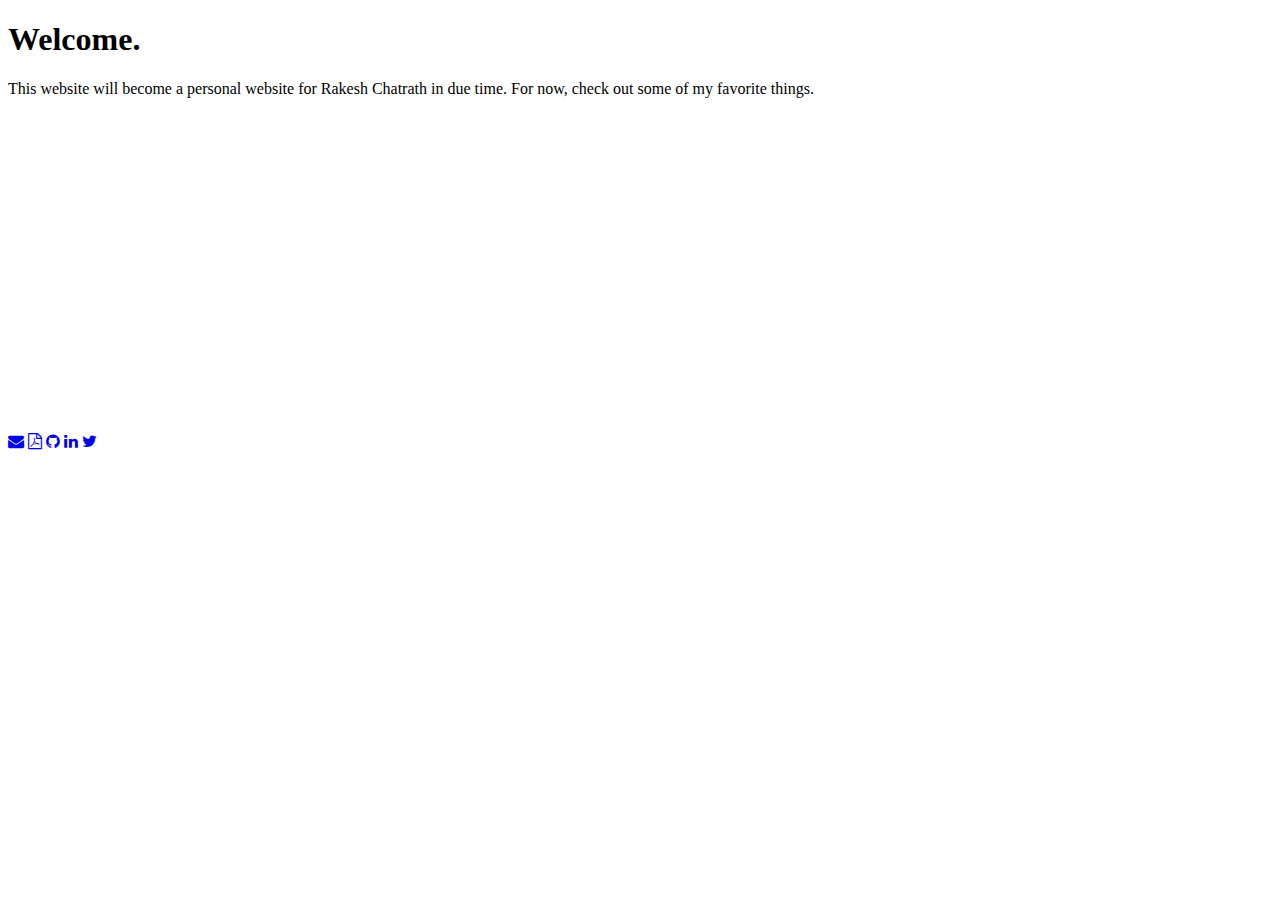
==== index.html @ c39a17c4 "Update font sizes and add basic iframe" ====
<!DOCTYPE html>
<html lang="en">
<head>
    <meta charset="UTF-8">
    <title>Rakesh Chatrath</title>
    <link href="//maxcdn.bootstrapcdn.com/font-awesome/4.2.0/css/font-awesome.min.css" rel="stylesheet">
    <link rel='stylesheet prefetch' href='http://fonts.googleapis.com/css?family=Roboto:400,100,300,500,700,900|RobotoDraft:400,100,300,500,700,900'>
    <link rel="stylesheet" href="rakeshchatrath/static/css/style.css" />
    <meta name="viewport" content="width=device-width, initial-scale=1" />
</head>
<body>
    <div class="home-container">
        <div class="centered-container">
            <div class="welcome-card">
                <h1><strong>Welcome.</strong></h1>
                <p>
                    This website will become a personal website for Rakesh Chatrath in due time. For now, check out some of my favorite
                    things.
                </p>
                <iframe width="560" height="315" src="https://www.youtube.com/embed/vVii-Tqbbbw" frameborder="0" allowfullscreen></iframe>
            </div>
            <div class="footer">
                <a href="mailto:rchatrath7@pitt.edu"><i class="fa fa-envelope"></i></a>
                <a href="https://s3.amazonaws.com/rakeshchatrath/pdf/Rakesh+Chatrath.pdf"><i class="fa fa-file-pdf-o"></i></a>
                <a href="https://www.github.com/rchatrath7"><i class="fa fa-github"></i></a>
                <a href="https://www.linkedin.com/in/rchatrath"><i class="fa fa-linkedin"></i></a>
                <a href="https://www.twitter.com/rakesh_chatrath"><i class="fa fa-twitter"></i></a>
            </div>
        </div>
    </div>
</body>
</html>
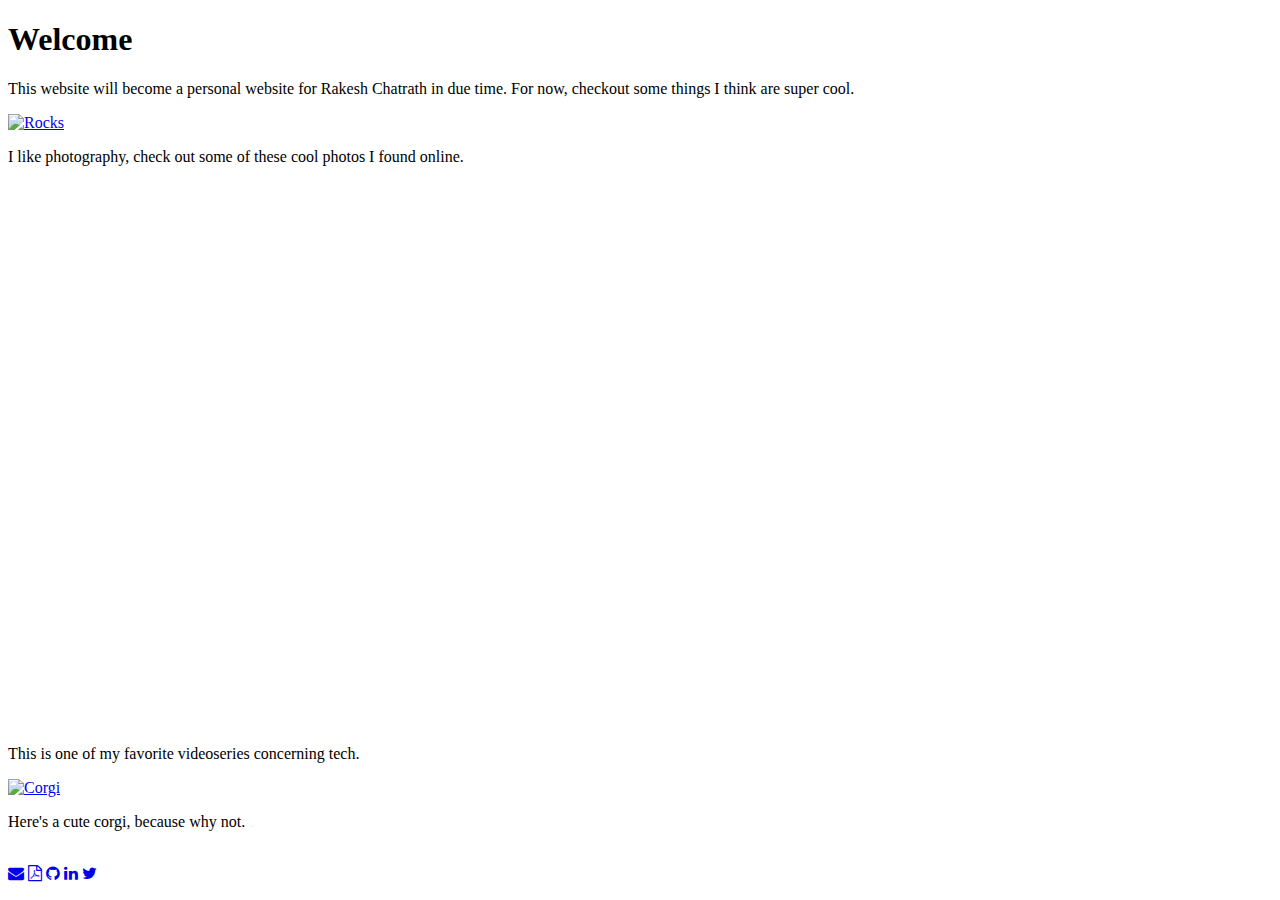
==== commit 1c37310f: "Add slideshow and remove we one dis game" ====
--- a/index.html
+++ b/index.html
@@ -5,19 +5,41 @@
     <title>Rakesh Chatrath</title>
     <link href="//maxcdn.bootstrapcdn.com/font-awesome/4.2.0/css/font-awesome.min.css" rel="stylesheet">
     <link rel='stylesheet prefetch' href='http://fonts.googleapis.com/css?family=Roboto:400,100,300,500,700,900|RobotoDraft:400,100,300,500,700,900'>
-    <link rel="stylesheet" href="rakeshchatrath/static/css/style.css" />
+    <link rel="stylesheet" href="https://s3.amazonaws.com/rakeshchatrath/css/style.css" />
     <meta name="viewport" content="width=device-width, initial-scale=1" />
+    <script src="https://s3.amazonaws.com/rakeshchatrath/js/app.js"></script>
 </head>
 <body>
     <div class="home-container">
         <div class="centered-container">
             <div class="welcome-card">
-                <h1><strong>Welcome.</strong></h1>
+                <h1><strong>Welcome</strong></h1>
                 <p>
-                    This website will become a personal website for Rakesh Chatrath in due time. For now, check out some of my favorite
-                    things.
+                    This website will become a personal website for Rakesh Chatrath in due time. For now, checkout some things I think are super cool.
                 </p>
-                <iframe width="560" height="315" src="https://www.youtube.com/embed/vVii-Tqbbbw" frameborder="0" allowfullscreen></iframe>
+                <!--<iframe width="1280" height="720" src="https://www.youtube.com/embed/videoseries?list=PLQMVnqe4XbictUtFZK1-gBYvyUzTWJnOk" frameborder="0" allowfullscreen></iframe>-->
+            </div>
+            <div class="slideshow-container">
+                <div class="mySlides fade">
+                    <a data-flickr-embed="true" data-context="true"  href="https://www.flickr.com/photos/jarcorboi/31127595285/in/photostream/" title="Rocks">
+                        <img src="https://c6.staticflickr.com/6/5728/31127595285_d4316c3fc5_c.jpg" width="800" height="534" alt="Rocks"></a><script async src="//embedr.flickr.com/assets/client-code.js" charset="utf-8"></script>
+                    <p>I like photography, check out some of these cool photos I found online.</p>
+                </div>
+                <div class="mySlides fade">
+                    <iframe width="800" height="543" src="https://www.youtube.com/embed/videoseries?list=PLQMVnqe4XbictUtFZK1-gBYvyUzTWJnOk" frameborder="0" allowfullscreen></iframe>
+                    <p>This is one of my favorite videoseries concerning tech.</p>
+                </div>
+                <div class="mySlides fade">
+                    <a data-flickr-embed="true"  href="https://www.flickr.com/photos/mc_wang/15766296247/in/[base64]" title="Corgi"><img src="https://c8.staticflickr.com/8/7490/15766296247_1535182a6e_c.jpg" width="800" height="534" alt="Corgi"></a><script async src="//embedr.flickr.com/assets/client-code.js" charset="utf-8"></script>
+                    <p>Here's a cute corgi, because why not.</p>
+                </div>
+            </div>
+            <br>
+
+            <div style="text-align: center">
+                <span class="dot"></span>
+                <span class="dot"></span>
+                <span class="dot"></span>
             </div>
             <div class="footer">
                 <a href="mailto:rchatrath7@pitt.edu"><i class="fa fa-envelope"></i></a>
@@ -29,4 +51,9 @@
         </div>
     </div>
 </body>
+<script>
+    (function(){
+        showSlides();
+    })();
+</script>
 </html>